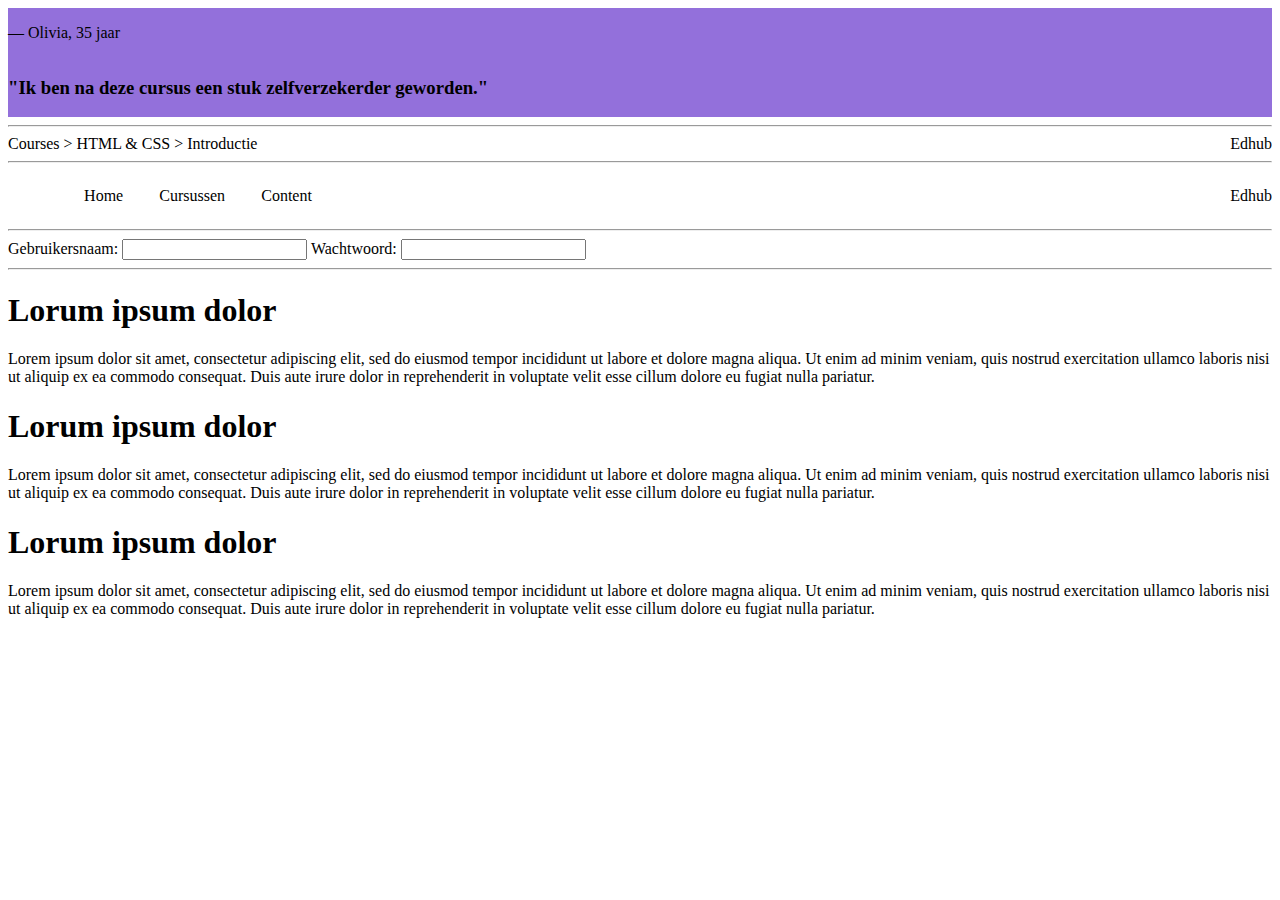
==== opdracht-2/index.html @ 8863f504 "first commit" ====
<!DOCTYPE html>
<html lang="en">
<head>
    <meta charset="UTF-8">
    <link rel="stylesheet" href="base/base-styles.css">
    <link rel="stylesheet" href="styles.css">
    <title>Opdracht 2 - Flexbox</title>
</head>
<body>
    <!--    OPDRACHT 2.1    -->
    <div class="one">
        <p>&mdash; Olivia, 35 jaar</p>
        <h3>"Ik ben na deze cursus een stuk zelfverzekerder geworden."</h3>
    </div>

    <hr />

    <!--    OPDRACHT 2.2    -->
    <div class="two">
        <div>
            <span>Courses ></span>
            <span>HTML & CSS ></span>
            <span>Introductie</span>
        </div>
        <div class="eind">Edhub</div>
    </div>

    <hr />

    <!--    OPDRACHT 2.3    -->
    <div class="three">
        <ul class="list">
            <li>Home</li>
            <li>Cursussen</li>
            <li>Content</li>
        </ul>
        <div class="align-right">Edhub</div>
    </div>

    <hr />

    <!--    OPDRACHT 2.4    -->
    <div>
        <form>
            <label for="username">
                Gebruikersnaam:
                <input id="username" type="text" name="username"/>
            </label>
            <label for="password">
                Wachtwoord:
                <input id="password" type="password" name="password"/>
            </label>
        </form>
    </div>

    <hr />

    <!--    OPDRACHT 2.5    -->
    <div class="five">
        <article>
            <h1>Lorum ipsum dolor</h1>
            <p>Lorem ipsum dolor sit amet, consectetur adipiscing elit, sed do eiusmod tempor incididunt ut labore et dolore magna aliqua. Ut enim ad minim veniam, quis nostrud exercitation ullamco laboris nisi ut aliquip ex ea commodo consequat. Duis aute irure dolor in reprehenderit in voluptate velit esse cillum dolore eu fugiat nulla pariatur. </p>
        </article>
        <article>
            <h1>Lorum ipsum dolor</h1>
            <p>Lorem ipsum dolor sit amet, consectetur adipiscing elit, sed do eiusmod tempor incididunt ut labore et dolore magna aliqua. Ut enim ad minim veniam, quis nostrud exercitation ullamco laboris nisi ut aliquip ex ea commodo consequat. Duis aute irure dolor in reprehenderit in voluptate velit esse cillum dolore eu fugiat nulla pariatur. </p>
        </article>
        <article>
            <h1>Lorum ipsum dolor</h1>
            <p>Lorem ipsum dolor sit amet, consectetur adipiscing elit, sed do eiusmod tempor incididunt ut labore et dolore magna aliqua. Ut enim ad minim veniam, quis nostrud exercitation ullamco laboris nisi ut aliquip ex ea commodo consequat. Duis aute irure dolor in reprehenderit in voluptate velit esse cillum dolore eu fugiat nulla pariatur. </p>
        </article>
    </div>
</body>
</html>
---- opdracht-2/styles.css ----
/* ======================================================
   OEFENEN MET FLEXBOX
========================================================= */

/* Schrijf hier  jouw CSS! */
.one {
    display: flex;
    flex-direction: column;
    background-color: mediumpurple;
    justify-content: flex-end;


}

.two {
    display: flex;
    flex-direction: row;
    justify-content: space-between;
    align-content: flex-end;

}

.eind {
    display: flex;
    flex-direction: row;
    justify-content: flex-end;
    align-items: flex-end;
}




.align-right {
    display: flex;
    flex-direction: row;
    justify-content: flex-end;
    align-items: flex-end;
}

.list {
    display:inline-flex;
    flex-direction: row;
    justify-content: space-evenly;
    list-style-type: none;
    flex-basis: 300px;

}
.three{
    display: flex;
    flex-direction: row;
    justify-content: space-between;
    align-items: center;
}
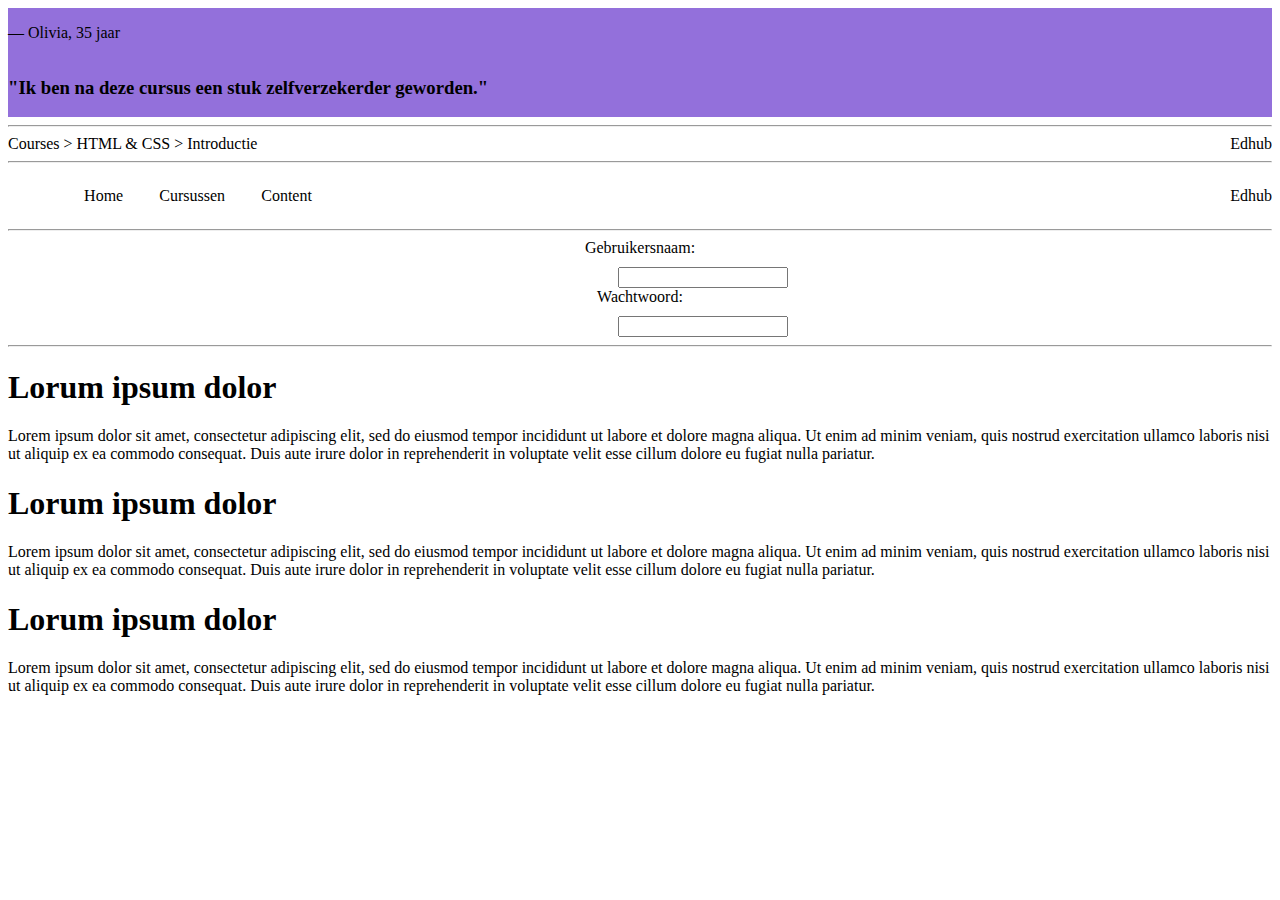
==== commit ec8d634f: "second commit" ====
--- a/opdracht-2/index.html
+++ b/opdracht-2/index.html
@@ -40,8 +40,8 @@
     <hr />
 
     <!--    OPDRACHT 2.4    -->
-    <div>
-        <form>
+    <div class="four">
+        <form class="center">
             <label for="username">
                 Gebruikersnaam:
                 <input id="username" type="text" name="username"/>
--- a/opdracht-2/styles.css
+++ b/opdracht-2/styles.css
@@ -28,8 +28,6 @@
 }
 
 
-
-
 .align-right {
     display: flex;
     flex-direction: row;
@@ -38,16 +36,45 @@
 }
 
 .list {
-    display:inline-flex;
+    display: inline-flex;
     flex-direction: row;
     justify-content: space-evenly;
     list-style-type: none;
     flex-basis: 300px;
 
 }
-.three{
+
+.three {
     display: flex;
     flex-direction: row;
     justify-content: space-between;
     align-items: center;
 }
+
+.four {
+    display: flex;
+    flex-direction: row;
+    justify-content: center;
+    text-align: center;
+
+}
+
+
+input[type=text] {
+    display: flex;
+    flex-direction: row;
+    margin-left: 140px;
+    width: 50%;
+    margin-top: 10px;
+
+}
+input[type=password]{
+    display: flex;
+    flex-direction: row;
+    align-items: normal;
+    margin-top: 10px;
+    margin-left: 140px;
+    width: 50%;
+}
+
+
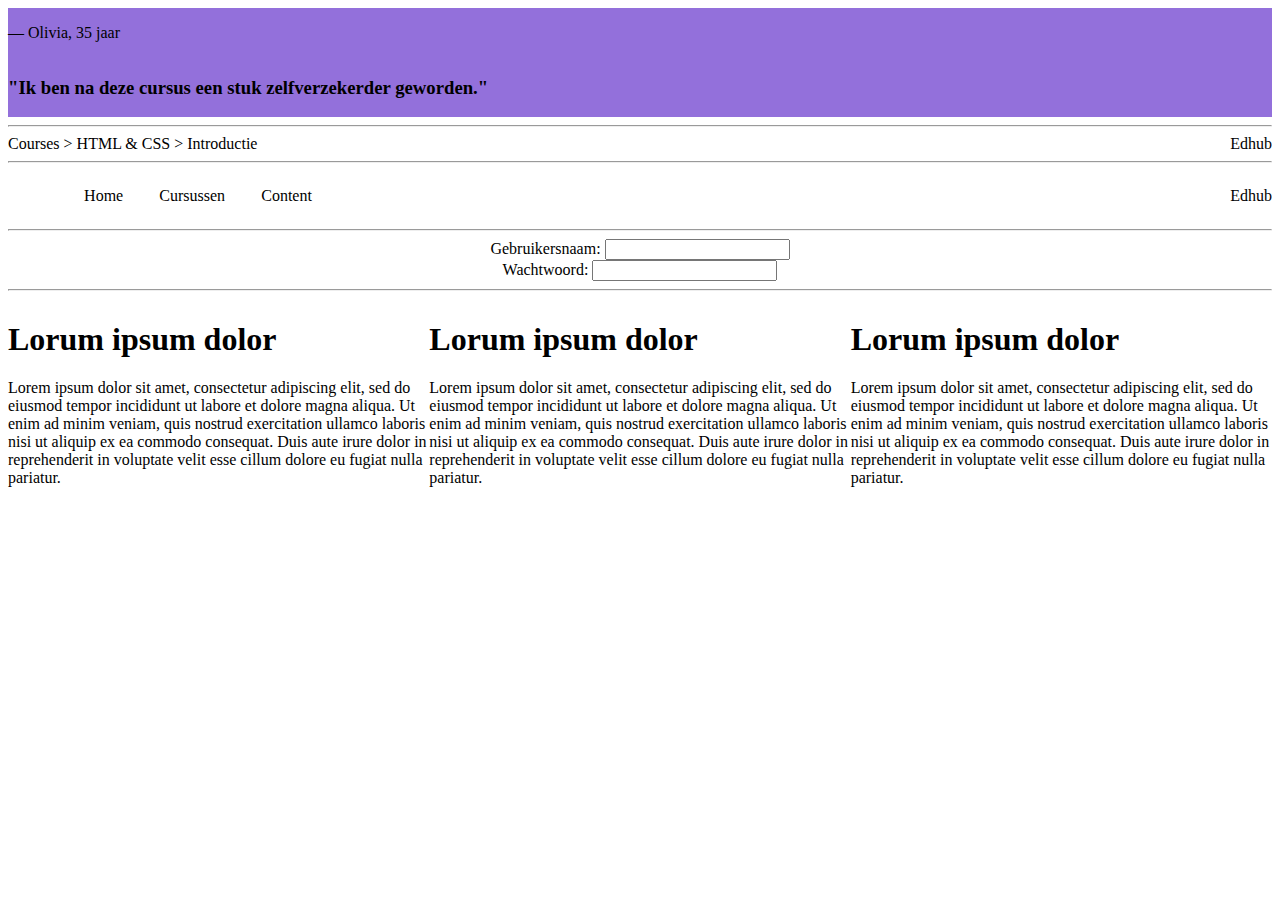
==== commit 5852d8d2: "selectors-flexbox-2" ====
--- a/opdracht-2/index.html
+++ b/opdracht-2/index.html
@@ -41,7 +41,7 @@
 
     <!--    OPDRACHT 2.4    -->
     <div class="four">
-        <form class="center">
+        <form >
             <label for="username">
                 Gebruikersnaam:
                 <input id="username" type="text" name="username"/>
@@ -57,15 +57,15 @@
 
     <!--    OPDRACHT 2.5    -->
     <div class="five">
-        <article>
+        <article class="een">
             <h1>Lorum ipsum dolor</h1>
             <p>Lorem ipsum dolor sit amet, consectetur adipiscing elit, sed do eiusmod tempor incididunt ut labore et dolore magna aliqua. Ut enim ad minim veniam, quis nostrud exercitation ullamco laboris nisi ut aliquip ex ea commodo consequat. Duis aute irure dolor in reprehenderit in voluptate velit esse cillum dolore eu fugiat nulla pariatur. </p>
         </article>
-        <article>
+        <article class="twee">
             <h1>Lorum ipsum dolor</h1>
             <p>Lorem ipsum dolor sit amet, consectetur adipiscing elit, sed do eiusmod tempor incididunt ut labore et dolore magna aliqua. Ut enim ad minim veniam, quis nostrud exercitation ullamco laboris nisi ut aliquip ex ea commodo consequat. Duis aute irure dolor in reprehenderit in voluptate velit esse cillum dolore eu fugiat nulla pariatur. </p>
         </article>
-        <article>
+        <article class="drie">
             <h1>Lorum ipsum dolor</h1>
             <p>Lorem ipsum dolor sit amet, consectetur adipiscing elit, sed do eiusmod tempor incididunt ut labore et dolore magna aliqua. Ut enim ad minim veniam, quis nostrud exercitation ullamco laboris nisi ut aliquip ex ea commodo consequat. Duis aute irure dolor in reprehenderit in voluptate velit esse cillum dolore eu fugiat nulla pariatur. </p>
         </article>
--- a/opdracht-2/styles.css
+++ b/opdracht-2/styles.css
@@ -51,30 +51,64 @@
     align-items: center;
 }
 
+form {
+    display: flex;
+    flex-direction: column;
+    justify-content: center;
+    align-items: center;
+}
+
 .four {
     display: flex;
+    flex-direction: column;
+    justify-content: center;
+    align-items: center;
+}
+
+.five {
+    display: flex;
     flex-direction: row;
-    justify-content: center;
-    text-align: center;
+    flex-wrap: wrap;
+
+
+
+}
+
+.een {
+   flex-grow: 2;
+    flex-basis: 350px;
+
+
+}
+
+.twee {
+    flex-grow: 2;
+    flex-basis: 350px;
+
+
+}
+
+.drie {
+    flex-grow: 2;
+    flex-basis: 350px;
 
 }
 
 
-input[type=text] {
-    display: flex;
-    flex-direction: row;
-    margin-left: 140px;
-    width: 50%;
-    margin-top: 10px;
-
-}
-input[type=password]{
-    display: flex;
-    flex-direction: row;
-    align-items: normal;
-    margin-top: 10px;
-    margin-left: 140px;
-    width: 50%;
-}
 
 
+
+
+
+
+
+
+
+
+
+
+
+
+
+
+
